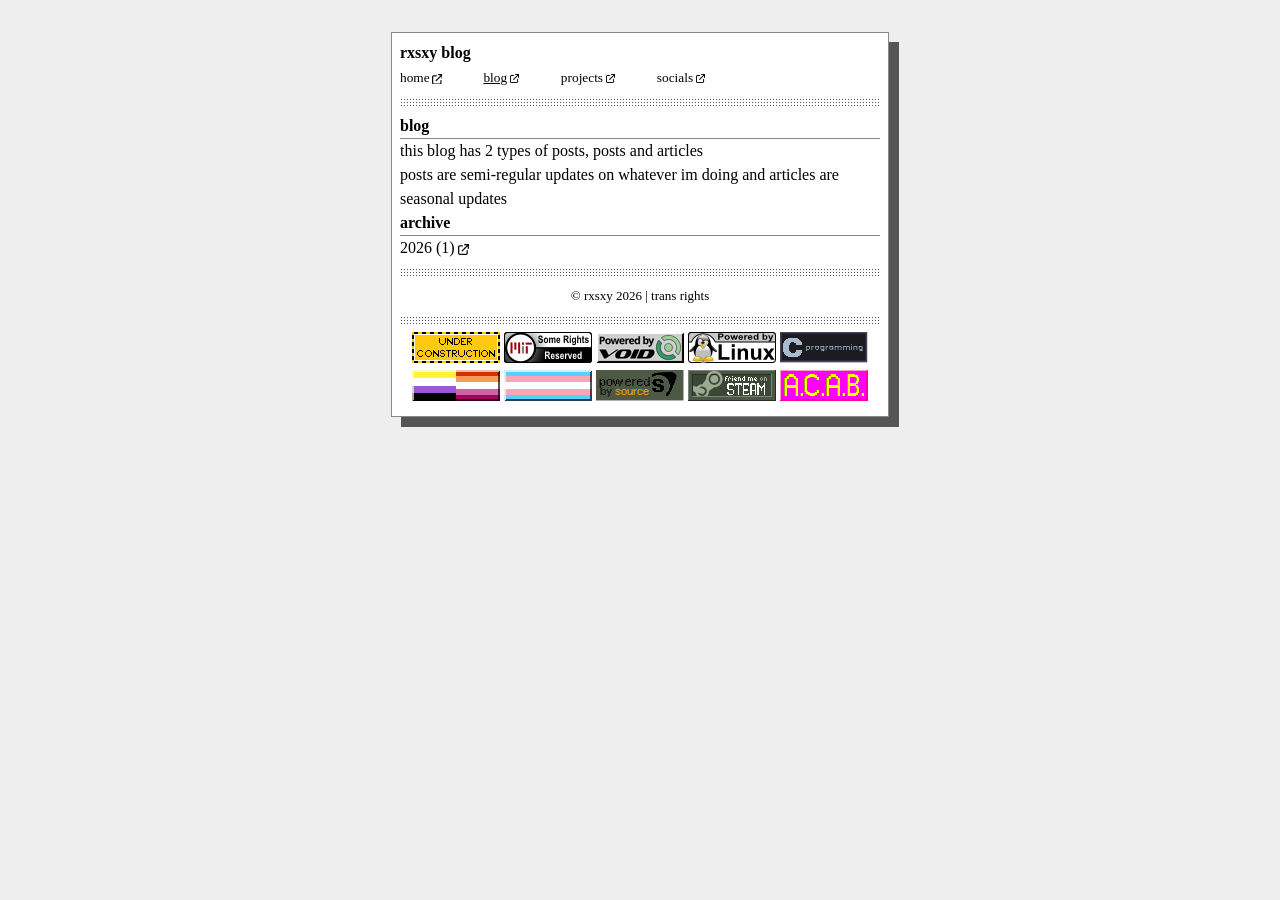
==== blog/index.html @ 252fcc43 "bubby" ====
<!DOCTYPE html>
<html lang="en">

<head>
  <meta charset="UTF-8">
  <link rel="stylesheet" href="../assets/static/css/style.css">
  <link rel="stylesheet" href="../assets/static/css/font.css">
  <title>rxsxy blog</title>
</head>

<body class=center>
  <header>
    <h1>rxsxy blog</h1>
    <nav>
      <a href="../">home</a>
      <a class="active" href="">blog</a>
      <a href="../projects/">projects</a>
      <a href="../socials/">socials</a>
    </nav>
  </header>
  <hr class="pattern-dots">
  <h2>blog</h2>
  <p>this blog has 2 types of posts, posts and articles</p>
  <p>posts are semi-regular updates on whatever im doing and articles are seasonal updates</p>
  <h3>archive</h3>
  <p><a href="2026/">2026 (1)</a></p>
  <hr class="pattern-dots">
  <footer>
    <p class="small">&copy; rxsxy 2026 | trans rights</p>
    <hr class="pattern-dots">
    <div class="web-buttons">
      <img src="../assets/static/images/btn-imbow.png">
      <img src="../assets/static/images/btn-MIT.png">
      <img src="../assets/static/images/btn-void.gif">
      <img src="../assets/static/images/btn-linux.png">
      <img src="../assets/static/images/btn-C.png">
      <img src="../assets/static/images/btn-gay.png">
      <img src="../assets/static/images/btn-gay2.png">
      <img src="../assets/static/images/btn-sourceengine.png">
      <img src="../assets/static/images/btn-steam.gif">
      <img src="../assets/static/images/btn-acab.gif">
    </div>
  </footer>
</body>

</html>
---- assets/static/css/style.css ----
html {
  background: #eee;
}

body {
  margin: 2rem auto;
  padding: 0.5rem;
  max-width: 30rem;
  border: 1px solid #888;
  box-shadow: 10px 10px #555;
  line-height: 1.5rem;
  background: #fff;
}

.center {
  display: block;
  margin-inline: auto;
}

a {
  color: #000;
  text-decoration: none;
}

a:hover {
  background: #000;
  color: #fff;
}

nav a {
  font-size: smaller;
  margin-right: 1cm;
}

nav a.active {
  text-decoration: underline;
}

footer {
  text-align: center;
}

.small {
  font-size: small;
}

hr.pattern-dots {
  border: none;
  background: radial-gradient(#555 0.5px, transparent 1px) 0 0/3px 3px;
  height: 0.5rem;
  max-height: 1rem;
}

a::after {
  content: "";
  display: inline-block;
  width: 0.7em;
  height: 0.7em;
  margin-left: 0.2em;
  vertical-align: middle;
  background-image: url("../images/link.png");
  background-size: contain;
  background-repeat: no-repeat;
}

a:hover::after {
  filter: brightness(0) invert(1);
}
---- assets/static/css/font.css ----
* {
  font-family: 'Source Sans 3';
  font-weight: 400;
}

h1 {
  width: 100%;
  font-size: unset;
  font-weight: 800;
  margin: auto;
}

h2 {
  width: 100%;
  font-size: unset;
  font-weight: 700;
  margin: auto;
  border-bottom: 1px solid #888;
}

h3 {
  width: 100%;
  font-size: unset;
  font-weight: 600;
  margin: auto;
  border-bottom: 1px solid #888;
}

p {
  margin: auto;
}
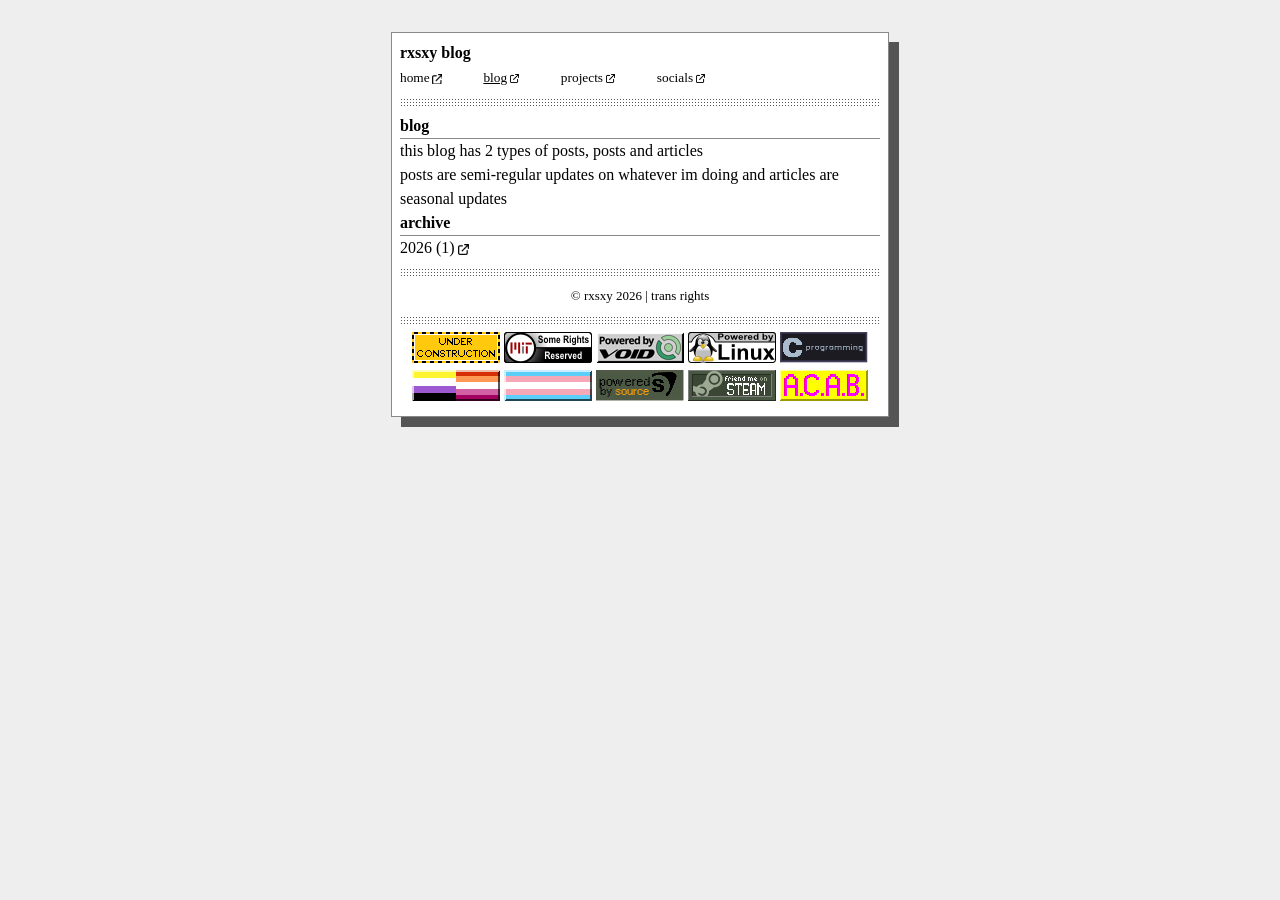
==== commit 12f8be5a: "chore: changed some styling" ====
--- a/blog/index.html
+++ b/blog/index.html
@@ -19,10 +19,10 @@
     </nav>
   </header>
   <hr class="pattern-dots">
-  <h2>blog</h2>
+  <h1>blog</h1>
   <p>this blog has 2 types of posts, posts and articles</p>
   <p>posts are semi-regular updates on whatever im doing and articles are seasonal updates</p>
-  <h3>archive</h3>
+  <h2>archive</h2>
   <p><a href="2026/">2026 (1)</a></p>
   <hr class="pattern-dots">
   <footer>
--- a/assets/static/css/style.css
+++ b/assets/static/css/style.css
@@ -65,4 +65,12 @@
 
 a:hover::after {
   filter: brightness(0) invert(1);
+}
+
+a:has(img) {
+  background: none !important;
+}
+
+a:has(img)::after {
+  content: none;
 }
--- a/assets/static/css/font.css
+++ b/assets/static/css/font.css
@@ -3,27 +3,27 @@
   font-weight: 400;
 }
 
-h1 {
+h1, h2, h3 {
   width: 100%;
   font-size: unset;
-  font-weight: 800;
-  margin: auto;
-}
-
-h2 {
-  width: 100%;
-  font-size: unset;
-  font-weight: 700;
   margin: auto;
   border-bottom: 1px solid #888;
 }
 
+h1 {
+  font-weight: 800;
+}
+
+h2 {
+  font-weight: 700;
+}
+
 h3 {
-  width: 100%;
-  font-size: unset;
   font-weight: 600;
-  margin: auto;
-  border-bottom: 1px solid #888;
+}
+
+header h1 {
+  border-bottom: unset
 }
 
 p {
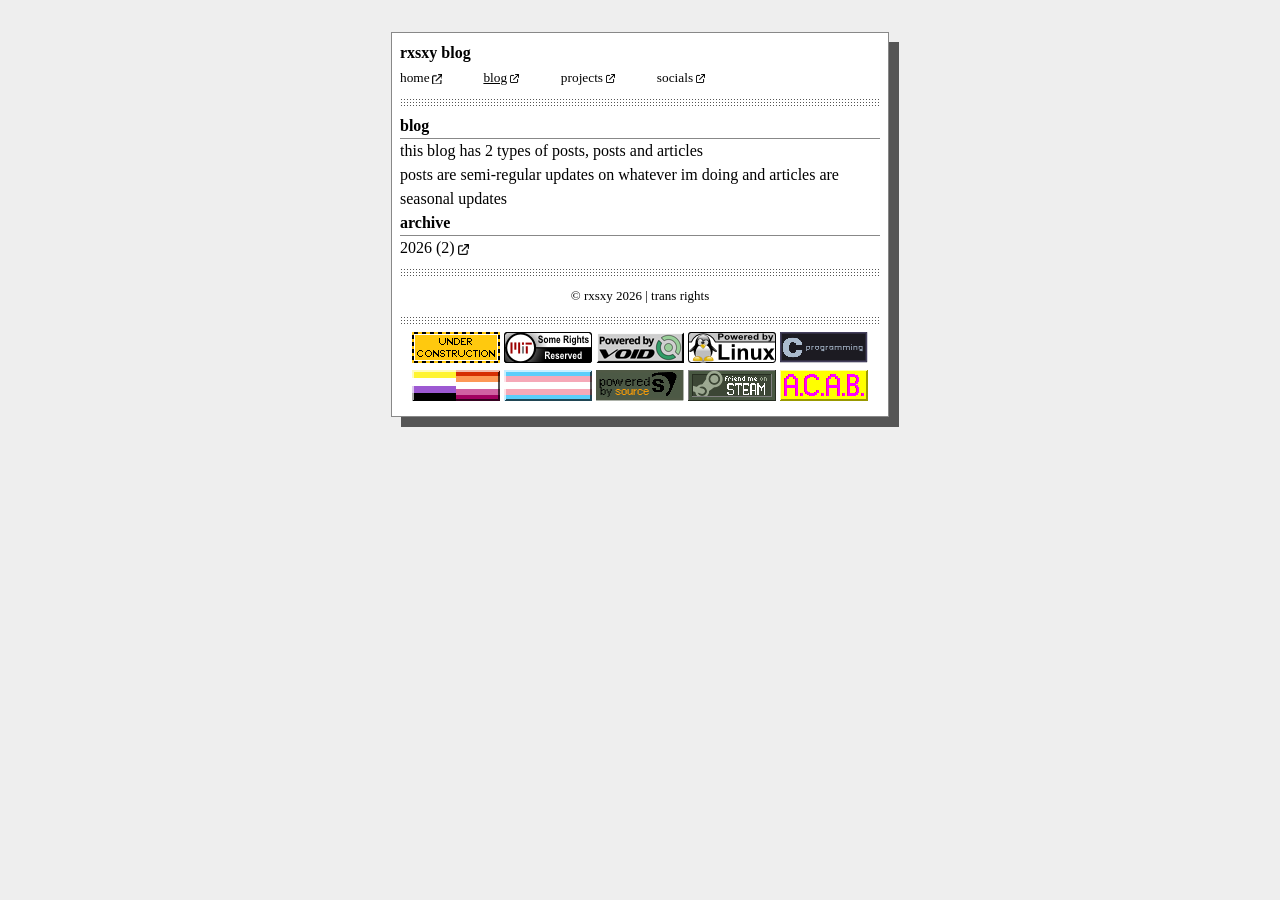
==== commit be935e71: "feat: added new article (example article(will use images))" ====
--- a/blog/index.html
+++ b/blog/index.html
@@ -23,7 +23,7 @@
   <p>this blog has 2 types of posts, posts and articles</p>
   <p>posts are semi-regular updates on whatever im doing and articles are seasonal updates</p>
   <h2>archive</h2>
-  <p><a href="2026/">2026 (1)</a></p>
+  <p><a href="2026/">2026 (2)</a></p>
   <hr class="pattern-dots">
   <footer>
     <p class="small">&copy; rxsxy 2026 | trans rights</p>
--- a/assets/static/css/font.css
+++ b/assets/static/css/font.css
@@ -11,18 +11,19 @@
 }
 
 h1 {
-  font-weight: 800;
+  font-weight: 700;
 }
 
 h2 {
-  font-weight: 700;
+  font-weight: 600;
 }
 
 h3 {
-  font-weight: 600;
+  font-weight: 500;
 }
 
 header h1 {
+  font-weight: 800;
   border-bottom: unset
 }
 
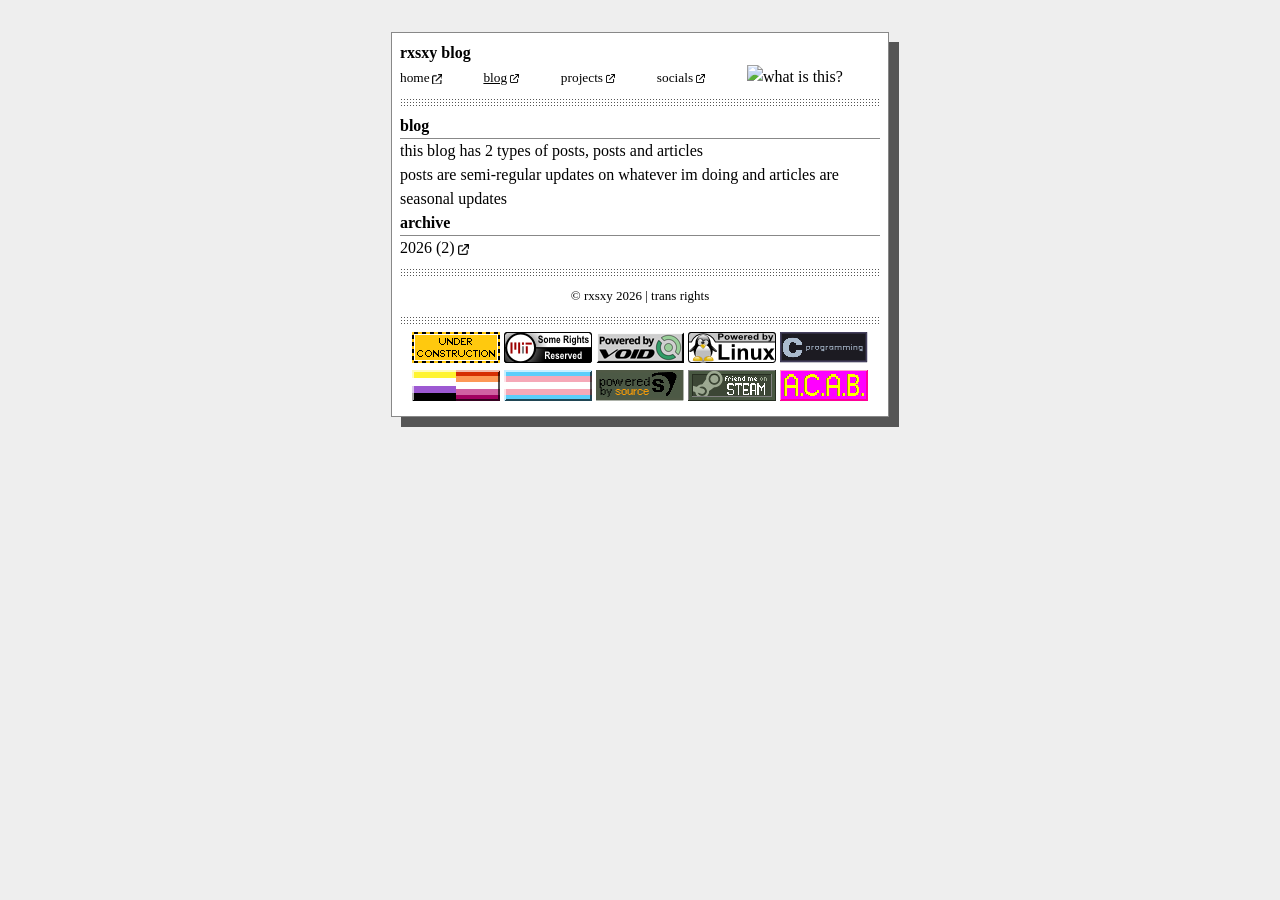
==== commit 4e20d786: "bjhhhhhhhhhdshbjhbj" ====
--- a/blog/index.html
+++ b/blog/index.html
@@ -16,6 +16,7 @@
       <a class="active" href="">blog</a>
       <a href="../projects/">projects</a>
       <a href="../socials/">socials</a>
+      <img title="what is this?" src="assets/static/images/output.ico">
     </nav>
   </header>
   <hr class="pattern-dots">
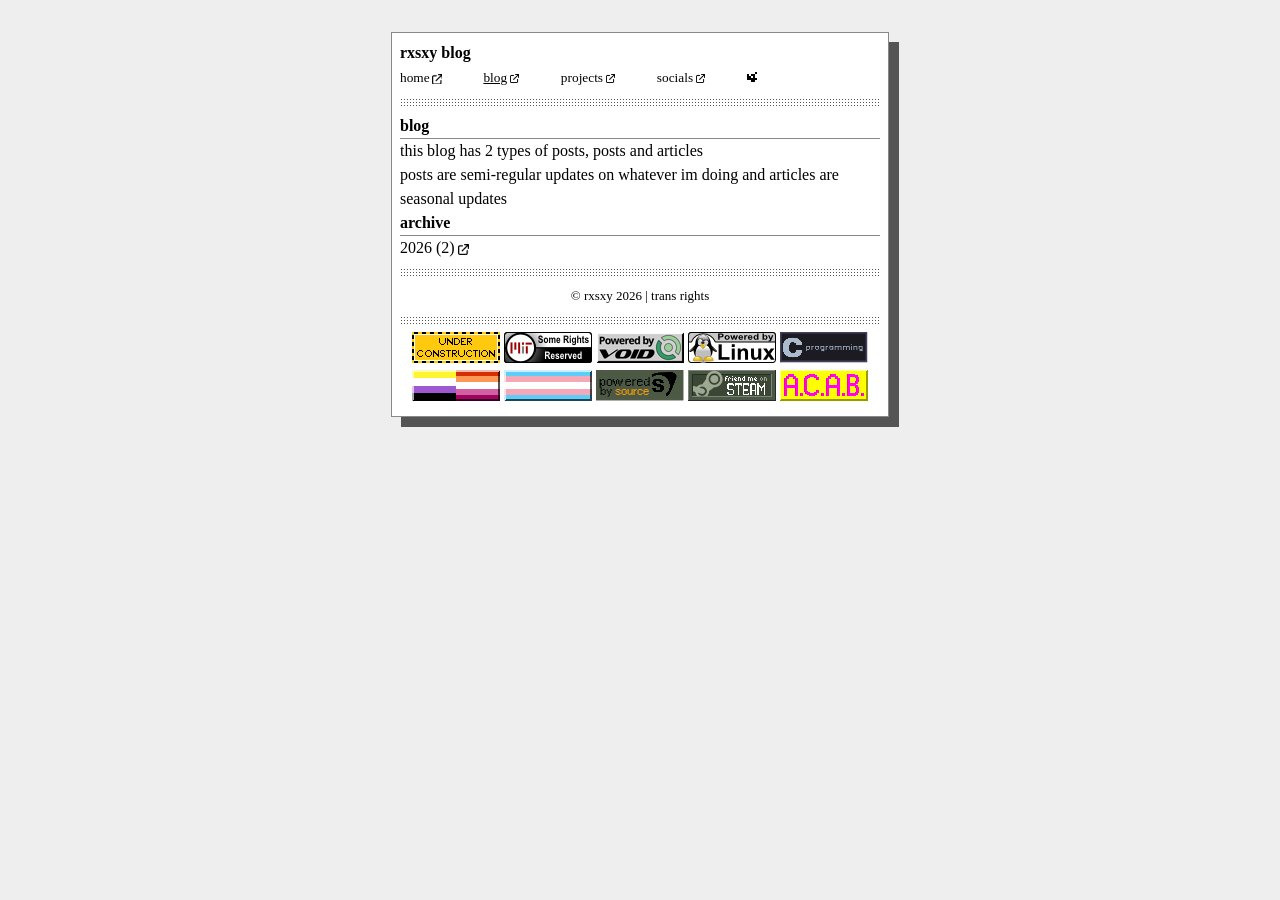
==== commit 3cbe0e49: "fuckyou" ====
--- a/blog/index.html
+++ b/blog/index.html
@@ -16,7 +16,7 @@
       <a class="active" href="">blog</a>
       <a href="../projects/">projects</a>
       <a href="../socials/">socials</a>
-      <img title="what is this?" src="assets/static/images/output.ico">
+      <img title="what is this?" src="../assets/static/images/output.ico">
     </nav>
   </header>
   <hr class="pattern-dots">
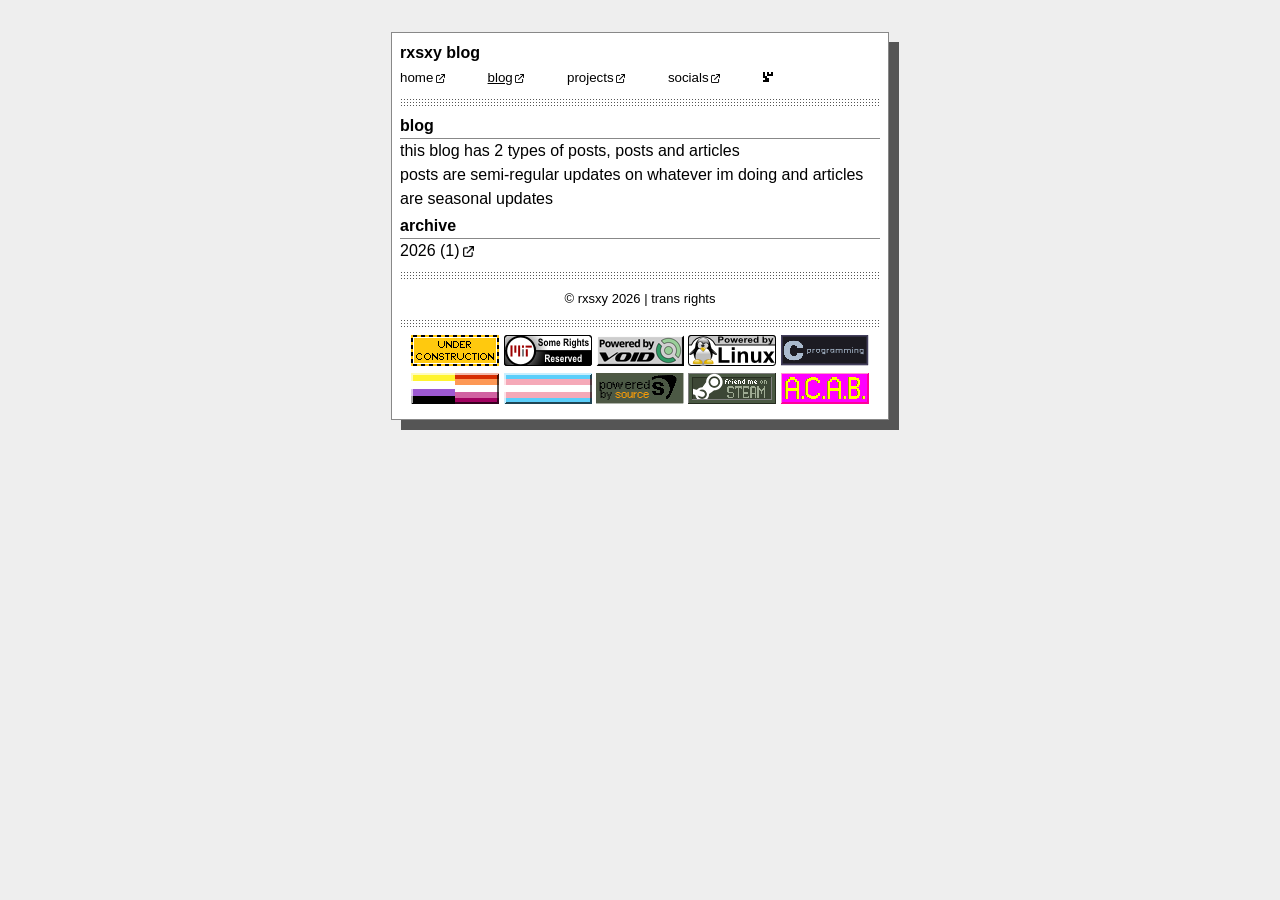
==== commit eaf68c7e: "?" ====
--- a/blog/index.html
+++ b/blog/index.html
@@ -24,7 +24,7 @@
   <p>this blog has 2 types of posts, posts and articles</p>
   <p>posts are semi-regular updates on whatever im doing and articles are seasonal updates</p>
   <h2>archive</h2>
-  <p><a href="2026/">2026 (2)</a></p>
+  <p><a href="2026/">2026 (1)</a></p>
   <hr class="pattern-dots">
   <footer>
     <p class="small">&copy; rxsxy 2026 | trans rights</p>
--- a/assets/static/css/font.css
+++ b/assets/static/css/font.css
@@ -1,10 +1,22 @@
 * {
-  font-family: 'Source Sans 3';
+  font-family: 'Source Sans 3', sans-serif;
   font-weight: 400;
+}
+
+pre.code {
+  font-family: 'Iosevka Fixed', monospace;
+  background: #eee;
+  border-radius: 5px;
+  margin: 0.8rem 2rem;
+  padding: 0.5em;
+  font-size: 12pt;
+  line-height: 1.3;
+  color: #333;
 }
 
 h1, h2, h3 {
   width: 100%;
+  padding-top: 0.2rem;
   font-size: unset;
   margin: auto;
   border-bottom: 1px solid #888;
@@ -12,6 +24,7 @@
 
 h1 {
   font-weight: 700;
+  padding-top: unset;
 }
 
 h2 {
@@ -24,6 +37,7 @@
 
 header h1 {
   font-weight: 800;
+  padding-top: unset;
   border-bottom: unset
 }
 
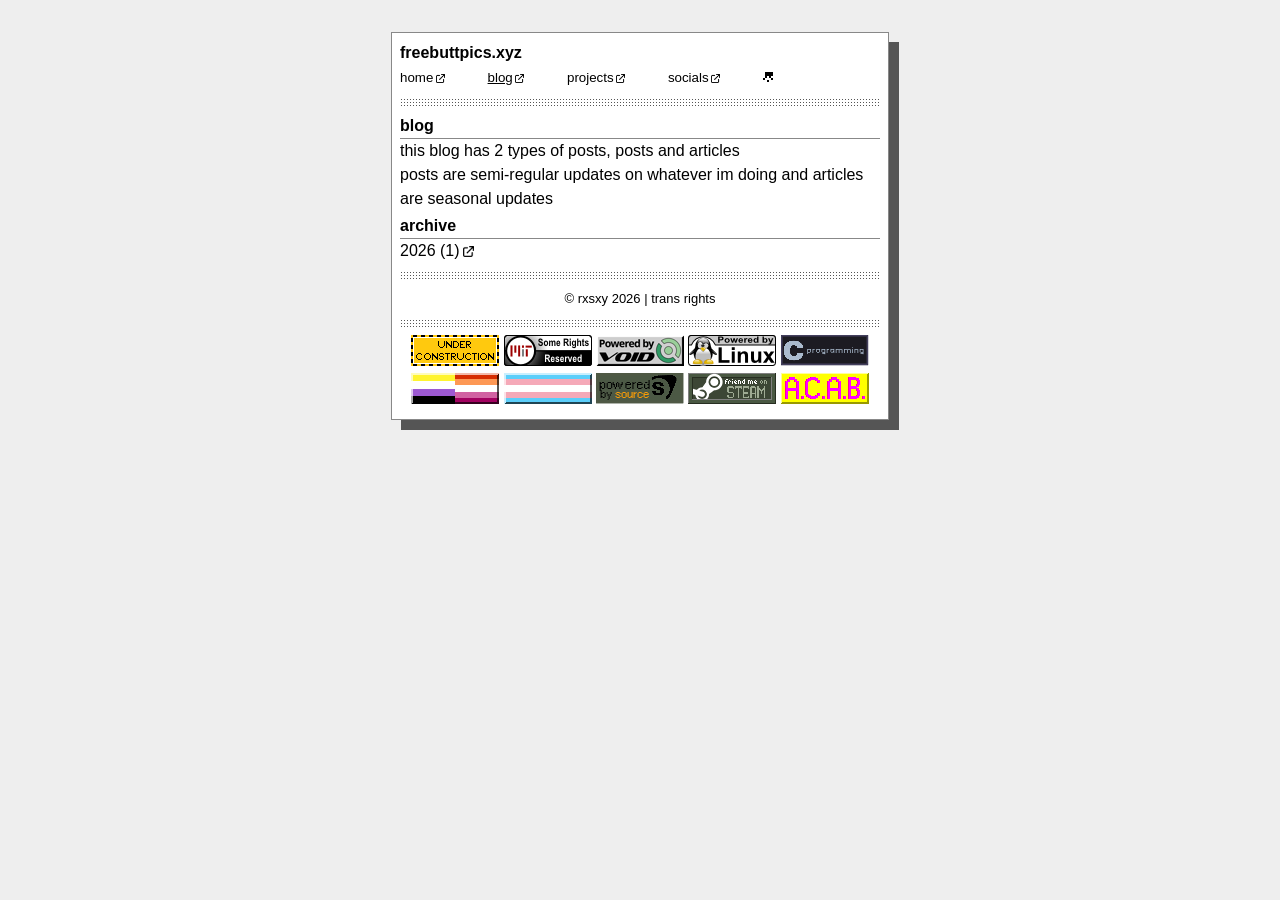
==== commit f9c4e108: "changed website name" ====
--- a/blog/index.html
+++ b/blog/index.html
@@ -5,12 +5,12 @@
   <meta charset="UTF-8">
   <link rel="stylesheet" href="../assets/static/css/style.css">
   <link rel="stylesheet" href="../assets/static/css/font.css">
-  <title>rxsxy blog</title>
+  <title>freebuttpics.xyz</title>
 </head>
 
 <body class=center>
   <header>
-    <h1>rxsxy blog</h1>
+    <h1>freebuttpics.xyz</h1>
     <nav>
       <a href="../">home</a>
       <a class="active" href="">blog</a>
--- a/assets/static/css/style.css
+++ b/assets/static/css/style.css
@@ -73,4 +73,11 @@
 
 a:has(img)::after {
   content: none;
+}
+
+img.blog {
+  width: 100%;
+  display: flex;
+  border: 1px solid #555;
+  margin: 0.5rem auto;
 }
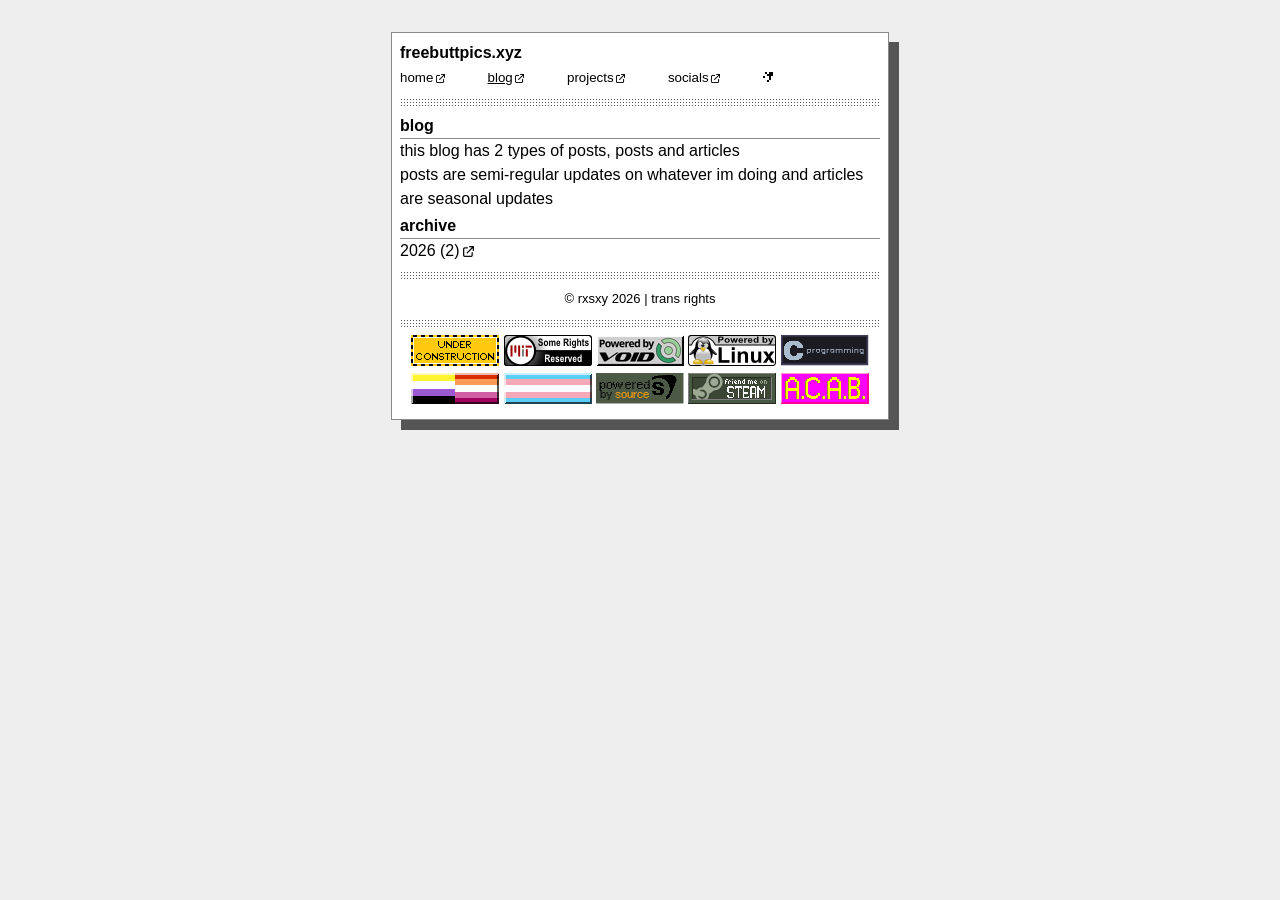
==== commit f23dab6c: "added new blog post" ====
--- a/blog/index.html
+++ b/blog/index.html
@@ -24,7 +24,7 @@
   <p>this blog has 2 types of posts, posts and articles</p>
   <p>posts are semi-regular updates on whatever im doing and articles are seasonal updates</p>
   <h2>archive</h2>
-  <p><a href="2026/">2026 (1)</a></p>
+  <p><a href="2026/">2026 (2)</a></p>
   <hr class="pattern-dots">
   <footer>
     <p class="small">&copy; rxsxy 2026 | trans rights</p>
